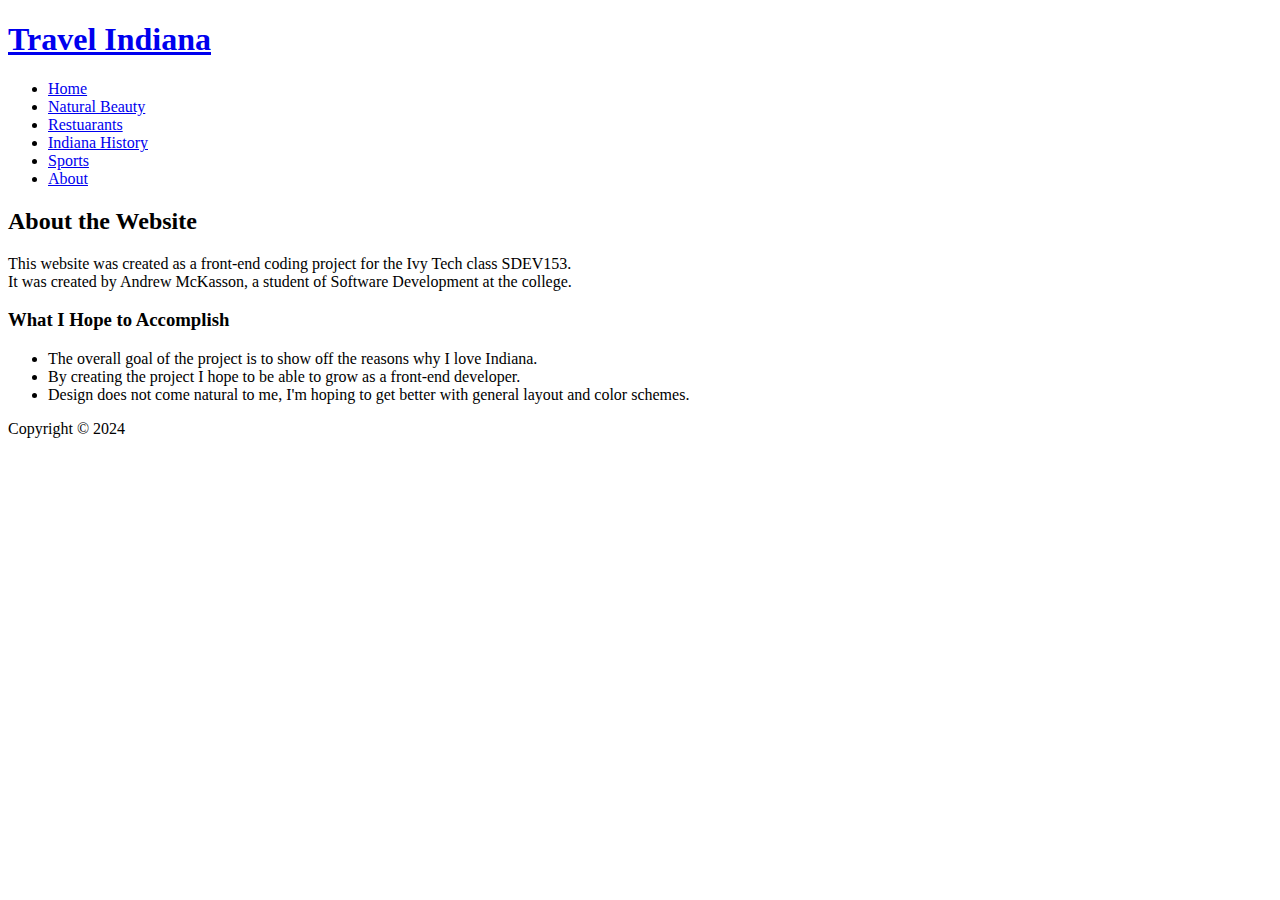
==== about.html @ 01b7e244 "Add files via upload" ====
<!DOCTYPE html>
<html lang="en">
<head>
<title>Travel Indiana :: About</title>
<meta charset="utf-8">
<meta name="viewport" content="width=device-width, initial-scale=1.0">
<link href="pacific.css" rel="stylesheet">
</head>
<body>
  <header>
    <h1><a href="index.html">Travel Indiana</a></h1>
  </header>
  <nav>
    <ul>
      <li><a href="index.html">Home</a></li>
      <li><a href="naturalBeauty.html">Natural Beauty</a></li>
      <li><a href="restaurants.html">Restuarants</a> </li> 
      <li><a href="indianaHistory.html">Indiana History</a></li>
      <li><a href="IndianapilisProSports.html">Sports</a></li>
      <li><a href="about.html">About</a></li>
    </ul>
  </nav>
  <div id="wrapper">
  <main>
    <h2>About the Website</h2>
    <p>This website was created as a front-end coding project for the Ivy Tech class SDEV153.<br>
      It was created by Andrew McKasson, a student of Software Development at the college.<br>
    </p>
    <h3>What I Hope to Accomplish</h3>
    <ul>
      <li>The overall goal of the project is to show off the reasons why I love Indiana.</li>
      <li>By creating the project I hope to be able to grow as a front-end developer.</li>
      <li>Design does not come natural to me, I'm hoping to get better with general layout and color schemes.</li>
    </ul>
  </main>
  <footer>
Copyright &copy; 2024<br>
  </footer>
</div>
</body>
</html>
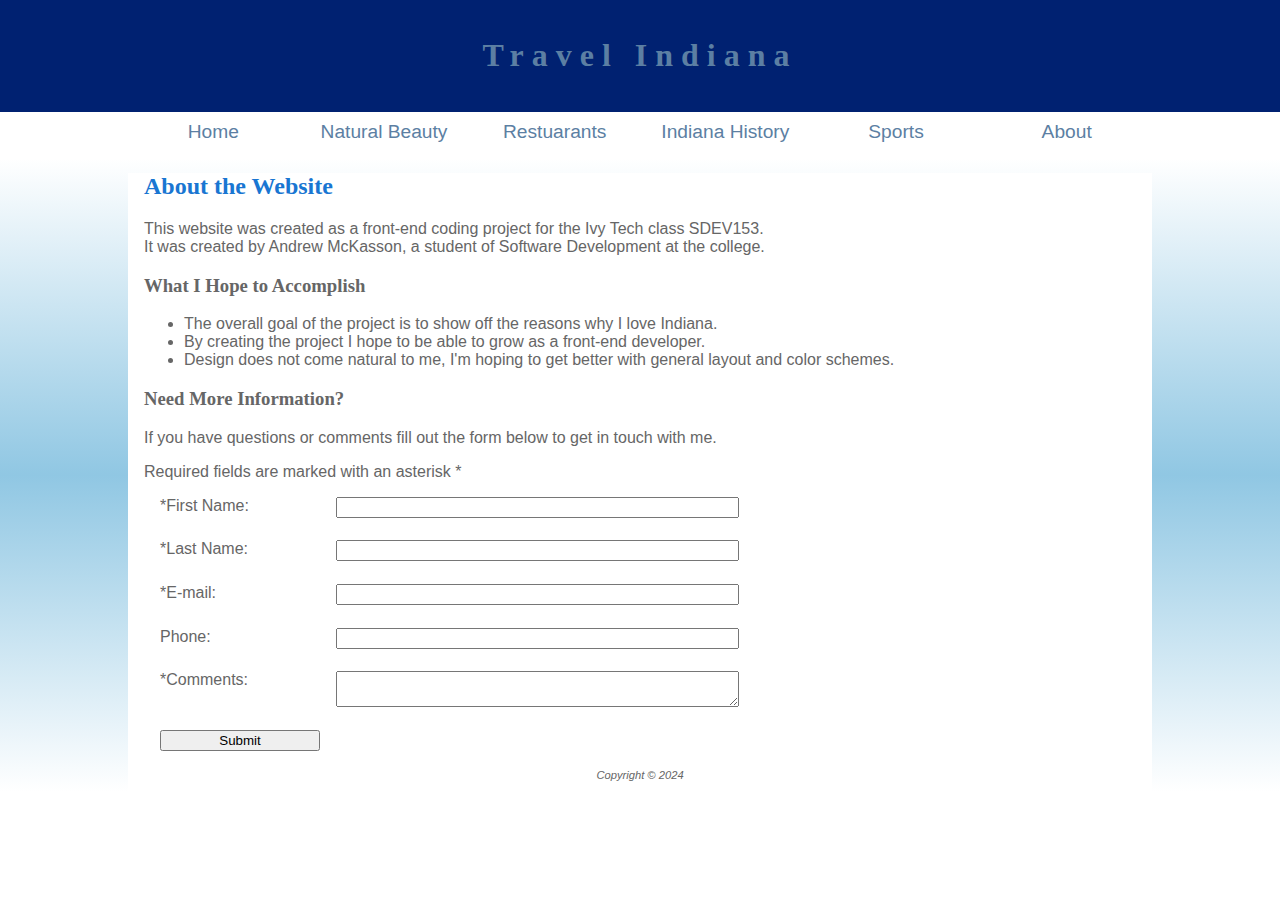
==== commit 696ab5ed: "Add files via upload" ====
--- a/about.html
+++ b/about.html
@@ -4,7 +4,7 @@
 <title>Travel Indiana :: About</title>
 <meta charset="utf-8">
 <meta name="viewport" content="width=device-width, initial-scale=1.0">
-<link href="pacific.css" rel="stylesheet">
+<link href="indiana.css" rel="stylesheet">
 </head>
 <body>
   <header>
@@ -32,6 +32,18 @@
       <li>By creating the project I hope to be able to grow as a front-end developer.</li>
       <li>Design does not come natural to me, I'm hoping to get better with general layout and color schemes.</li>
     </ul>
+
+    <h3>Need More Information?</h3>
+    <p>If you have questions or comments fill out the form below to get in touch with me.</p>
+    <p>Required fields are marked with an asterisk *</p>
+    <form method="post" action=>
+      <label for="myFName">*First Name: </label><input type="text" id="myFName" name="myFName" required>
+     <label for="myLName">*Last Name: </label><input type="text" id="myLName" name="myLName" required>
+     <label for="myEmail">*E-mail: </label><input type="email" id="myEmail" name="myEmail" required>
+     <label for="myPhone">Phone: </label><input type="tel" id="myPhone" name="myPhone">
+     <label for="myComments">*Comments: </label><textarea id="myComments" name="myComments" rows="2" cols="20" required></textarea>
+     <input type="submit" id="mySubmit" value="Submit">
+  </form>
   </main>
   <footer>
 Copyright &copy; 2024<br>
--- a/indiana.css
+++ b/indiana.css
@@ -0,0 +1,189 @@
+* { box-sizing: border-box; }
+
+body { background-color: #F5F5DC;
+       color: #666666;
+	   font-family: Verdana, Arial, sans-serif;
+        margin: 0;
+}
+
+#wrapper { background-color: #FFFFFF;
+}
+
+header { background-color: #002171;
+         color: #FFFFFF;
+		 font-family: Georgia, serif;
+		 padding: 1em;
+}
+
+header a:link       { color: #5C7FA3; }
+
+header a:visited { color: #344873; }
+
+header a { text-decoration: none; }
+
+header a:hover     { color: #A52A2A; }
+
+h1 {font-size: 1.5em;
+      text-align: center;
+ }
+
+h2 { color: #1976D2;;
+     font-family: Georgia, serif; 
+}
+
+h3 { font-family: Georgia, serif; }
+
+nav { background-color: #FFFFFF;
+     text-align: center;
+     font-size: 1.2em;
+}
+
+nav a { text-decoration: none; }
+
+nav a:link {color: #5C7FA3;}
+
+nav a:visited {color: #344873;}
+
+nav a:hover {color: #A52A2A;}
+
+nav ul {
+     display: flex;
+     flex-direction: column;
+     list-style-type: none;
+     margin: 0;
+     padding-left: 0;
+}
+
+nav li {
+     padding: 0.5em 1em;
+     width: 100%;
+     border-bottom: 1px solid;
+}
+
+main {
+     padding-top: 0;
+     padding-bottom: 0; 
+     padding-left: 1em;
+       padding-right: 1em;
+       display: block; }
+
+dt { color: #002171;
+     font-weight: bold;
+}
+
+.resort { color: #1976D2;
+          font-size: 1.2em;
+}
+
+#indyCity { height: 325px;
+            background-image: url(downtownpic1.jpg);
+  			background-repeat: no-repeat;
+            background-size: 100% 150%;
+           }
+
+#indyRest { height: 325px;
+            background-image: url(indRestaurant.jpg);
+  			background-repeat: no-repeat;
+            background-size: 100% 100%;
+           }
+
+#trailhero { height: 300px;
+            background-image: url(trail.jpg);
+  			background-repeat: no-repeat;
+            background-size: 200% 100%;
+           }
+
+#reshero { height: 300px;
+            background-image: url(ocean.jpg);
+  			background-repeat: no-repeat;
+            background-size: 200% 100%;
+           }
+
+section {
+     padding-left: 0.5em;
+     padding-right: 0.5em;
+}
+
+#mobile  { display: inline; }	
+
+#desktop { display: none; }
+
+footer { font-size: .70em;
+         font-style: italic;
+		 text-align: center;
+		 padding: 1em;
+           background-color: #FFFFFF;
+}
+
+table {
+     margin: 0 auto;
+     border: 1px solid #3399CC;
+     width: 90%;
+     border-collapse: collapse;
+}
+
+td, th {
+     padding: 5px;
+     border: 1px solid #3399CC;
+}
+
+td {text-align: center;}
+
+.text {text-align: left;}
+
+tr:nth-of-type(even){
+     background-color: #DFEDF8;
+}
+
+form {
+     display: flex;
+     flex-direction: column;
+     padding-left: 1em; width: 80%;
+}
+
+input, textarea {margin-bottom: .5em;}
+
+video{
+     float: right;
+     margin: 2em;
+}
+
+@media (min-width: 600px) {
+    h1 {font-size: 2em;
+         letter-spacing: .25em;}
+    nav ul {flex-flow: nowrap;
+            justify-content: space-around;
+            padding-right: 2em;}
+    nav li {width: 12em;
+            border-bottom: none;}
+    section {padding-left: 2em;
+             padding-right: 2em;}
+    #flow {display: flex;
+           flex-direction: row;}
+    #mobile {display: none;}
+    #desktop {display: inline;}
+    #homehero {background-size: 100% 100%;}
+    #yurthero {background-size: 100% 100%;}
+    #trailhero {background-size: 100% 100%;}
+    #reshero {background-size: 100% 100%;}
+    form {
+         width: 60%;
+         display: grid;
+         grid-gap: 1em;
+         gap: 1em;
+         grid-template-columns: 10em 1fr;
+    }
+    input [type="submit"] {
+         grid-column: 2;
+         width: 9em;
+    }
+}
+
+@media (min-width: 1024px) {
+    body {background-image: linear-gradient(to bottom, #FFFFFF 20%,
+          #90C7E3 60%, #FFFFFF 100%); ;}
+    nav ul {padding-left: 10%;
+            padding-right: 10%;}
+    #wrapper {margin: auto;
+              width: 80%;}
+}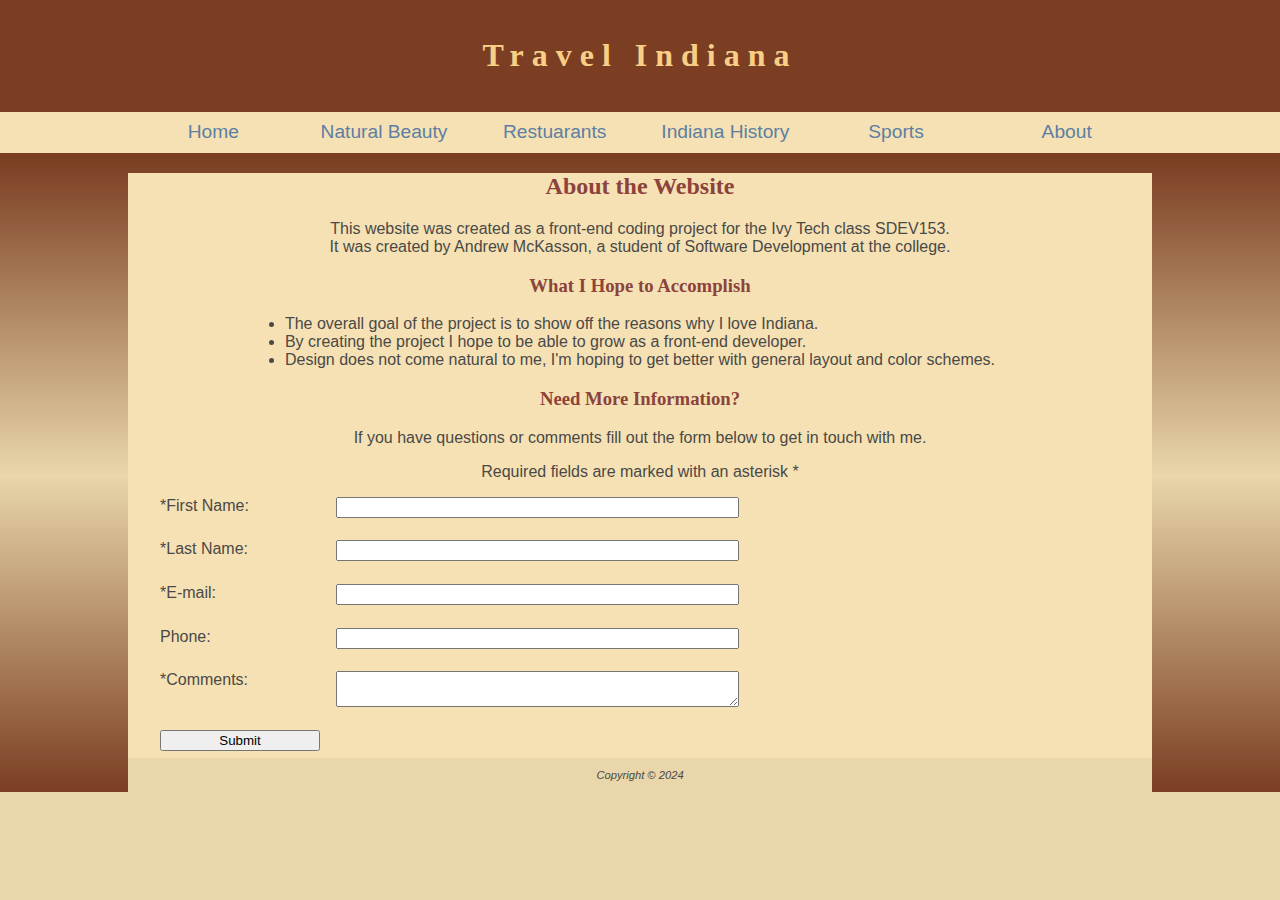
==== commit fee1ed32: "Add files via upload" ====
--- a/about.html
+++ b/about.html
@@ -4,6 +4,7 @@
 <title>Travel Indiana :: About</title>
 <meta charset="utf-8">
 <meta name="viewport" content="width=device-width, initial-scale=1.0">
+<meta name="description" content="Travel Indiana to experience beautiful outdoors adventure the plenty of historical sites.  Go to a professional sports even and partake in an unforgettable restaurant experience.">
 <link href="indiana.css" rel="stylesheet">
 </head>
 <body>
@@ -27,16 +28,19 @@
       It was created by Andrew McKasson, a student of Software Development at the college.<br>
     </p>
     <h3>What I Hope to Accomplish</h3>
+
+    <div class="centerList">
     <ul>
       <li>The overall goal of the project is to show off the reasons why I love Indiana.</li>
       <li>By creating the project I hope to be able to grow as a front-end developer.</li>
       <li>Design does not come natural to me, I'm hoping to get better with general layout and color schemes.</li>
     </ul>
+    </div>
 
     <h3>Need More Information?</h3>
     <p>If you have questions or comments fill out the form below to get in touch with me.</p>
     <p>Required fields are marked with an asterisk *</p>
-    <form method="post" action=>
+    <form method="post" action="https://formspree.io/f/meqyzado">
       <label for="myFName">*First Name: </label><input type="text" id="myFName" name="myFName" required>
      <label for="myLName">*Last Name: </label><input type="text" id="myLName" name="myLName" required>
      <label for="myEmail">*E-mail: </label><input type="email" id="myEmail" name="myEmail" required>
--- a/indiana.css
+++ b/indiana.css
@@ -1,50 +1,76 @@
 * { box-sizing: border-box; }
 
-body { background-color: #F5F5DC;
-       color: #666666;
+html, body { background-color: #e9d6aa;
+       color: #4a4947;
 	   font-family: Verdana, Arial, sans-serif;
         margin: 0;
 }
 
-#wrapper { background-color: #FFFFFF;
-}
-
-header { background-color: #002171;
+#wrapper {  background-color: #f6e1b4;;
+}
+
+header { background-color: #7b3e22;;
          color: #FFFFFF;
 		 font-family: Georgia, serif;
 		 padding: 1em;
 }
 
-header a:link       { color: #5C7FA3; }
-
-header a:visited { color: #344873; }
+header a:link       { color: #f9cf86; }
+
+header a:visited { color: #f2a541; }
 
 header a { text-decoration: none; }
 
 header a:hover     { color: #A52A2A; }
+
+.centerList {
+     display: flex; 
+     justify-content: center; 
+ }
+ 
+ .centerList ul {
+     list-style-type: disc; 
+     padding: 0; 
+     margin: 0; 
+ }
+ 
+ .centerList li {
+     margin: 0 10px; 
+ }
+
+p{
+     text-align: center;
+}
 
 h1 {font-size: 1.5em;
       text-align: center;
- }
-
-h2 { color: #1976D2;;
-     font-family: Georgia, serif; 
-}
-
-h3 { font-family: Georgia, serif; }
-
-nav { background-color: #FFFFFF;
+      color: #8c433b;;
+ }
+
+h2 { color: #8c433b;
+     font-family: Georgia, serif;
+     text-align: center; 
+}
+
+h3 { font-family: Georgia, serif;
+     text-align: center;
+     color: #8c433b;
+}
+
+nav { background-color: #f6e1b4;
      text-align: center;
      font-size: 1.2em;
 }
 
-nav a { text-decoration: none; }
+nav a { text-decoration: none; 
+     color: #7b3e22;
+}
 
 nav a:link {color: #5C7FA3;}
 
 nav a:visited {color: #344873;}
 
-nav a:hover {color: #A52A2A;}
+nav a:hover {color: #5c4938;}
 
 nav ul {
      display: flex;
@@ -57,7 +83,7 @@
 nav li {
      padding: 0.5em 1em;
      width: 100%;
-     border-bottom: 1px solid;
+     border-bottom: 1px solid #7b3e22;;
 }
 
 main {
@@ -71,38 +97,47 @@
      font-weight: bold;
 }
 
-.resort { color: #1976D2;
-          font-size: 1.2em;
-}
-
 #indyCity { height: 325px;
-            background-image: url(downtownpic1.jpg);
+            background-image: url('FP_img/downtownpic1.jpg');
   			background-repeat: no-repeat;
             background-size: 100% 150%;
            }
 
 #indyRest { height: 325px;
-            background-image: url(indRestaurant.jpg);
+            background-image: url('FP_img4/indRestaurant.jpg');
   			background-repeat: no-repeat;
             background-size: 100% 100%;
            }
 
-#trailhero { height: 300px;
-            background-image: url(trail.jpg);
-  			background-repeat: no-repeat;
-            background-size: 200% 100%;
-           }
-
-#reshero { height: 300px;
-            background-image: url(ocean.jpg);
-  			background-repeat: no-repeat;
-            background-size: 200% 100%;
-           }
+#indynat { height: 300px;
+            background-image: url('FP_img3/indnature5.jpg');
+  			background-repeat: no-repeat;
+            background-size: 100% 100%;
+           }
+
+#indyhist { height: 300px;
+            background-image: url('FP_img/indhist.jpg');
+  			background-repeat: no-repeat;
+               background-size: 100% 100%
+           }
+
+#indysport { height: 300px;
+           background-image: url('FP_img4/indsport.jpg');
+           background-repeat: no-repeat;
+           background-size: 100% 100%
+}
 
 section {
      padding-left: 0.5em;
      padding-right: 0.5em;
-}
+
+     text-align: center;
+}
+
+section img {
+     display: block; 
+     margin: 0 auto; 
+ }
 
 #mobile  { display: inline; }	
 
@@ -112,19 +147,19 @@
          font-style: italic;
 		 text-align: center;
 		 padding: 1em;
-           background-color: #FFFFFF;
+           background-color: #e9d6aa;
 }
 
 table {
      margin: 0 auto;
-     border: 1px solid #3399CC;
+     border: 1px solid #7b3e22;
      width: 90%;
      border-collapse: collapse;
 }
 
 td, th {
      padding: 5px;
-     border: 1px solid #3399CC;
+     border: 1px solid #7b3e22;;
 }
 
 td {text-align: center;}
@@ -132,7 +167,7 @@
 .text {text-align: left;}
 
 tr:nth-of-type(even){
-     background-color: #DFEDF8;
+     background-color: #f9eac3;
 }
 
 form {
@@ -143,10 +178,50 @@
 
 input, textarea {margin-bottom: .5em;}
 
-video{
+.video{
+     text-align: center;
+     margin: 0 auto;
+     width: 80%;
+}
+
+.sports{
+     margin: 1em;
+     background-color: #f6e1b4;
+     display: flex;
+     flex-direction: column;
+     align-items: center;
+     text-align: center;
+     position: relative;
+}
+
+.sports .content {
+     margin-bottom: auto; 
+ }
+ 
+
+.sports img {
      float: right;
-     margin: 2em;
-}
+     padding: 1em;
+}
+
+h3 a:link {
+     color: #8c433b; 
+    
+ }
+ 
+ h3 a:visited {
+     color: #A52A2A; 
+ }
+ 
+ h3 a:hover {
+     color: #344873;; 
+     text-decoration: underline; 
+ }
+ 
+
+ h3 a:active {
+     color: #002171; 
+ }
 
 @media (min-width: 600px) {
     h1 {font-size: 2em;
@@ -162,10 +237,11 @@
            flex-direction: row;}
     #mobile {display: none;}
     #desktop {display: inline;}
-    #homehero {background-size: 100% 100%;}
-    #yurthero {background-size: 100% 100%;}
-    #trailhero {background-size: 100% 100%;}
-    #reshero {background-size: 100% 100%;}
+    #indycity {background-size: 100% 100%;}
+    #indyrest {background-size: 100% 100%;}
+    #indynat {background-size: 100% 100%;}
+    #indyhist {background-size: 100% 100%;}
+    #indysport {background-size: 100% 100%;}
     form {
          width: 60%;
          display: grid;
@@ -180,8 +256,8 @@
 }
 
 @media (min-width: 1024px) {
-    body {background-image: linear-gradient(to bottom, #FFFFFF 20%,
-          #90C7E3 60%, #FFFFFF 100%); ;}
+    body {background-image: linear-gradient(to bottom, #7b3e22 20%,
+     #e9d6aa 60%, #7b3e22 100%); ;}
     nav ul {padding-left: 10%;
             padding-right: 10%;}
     #wrapper {margin: auto;
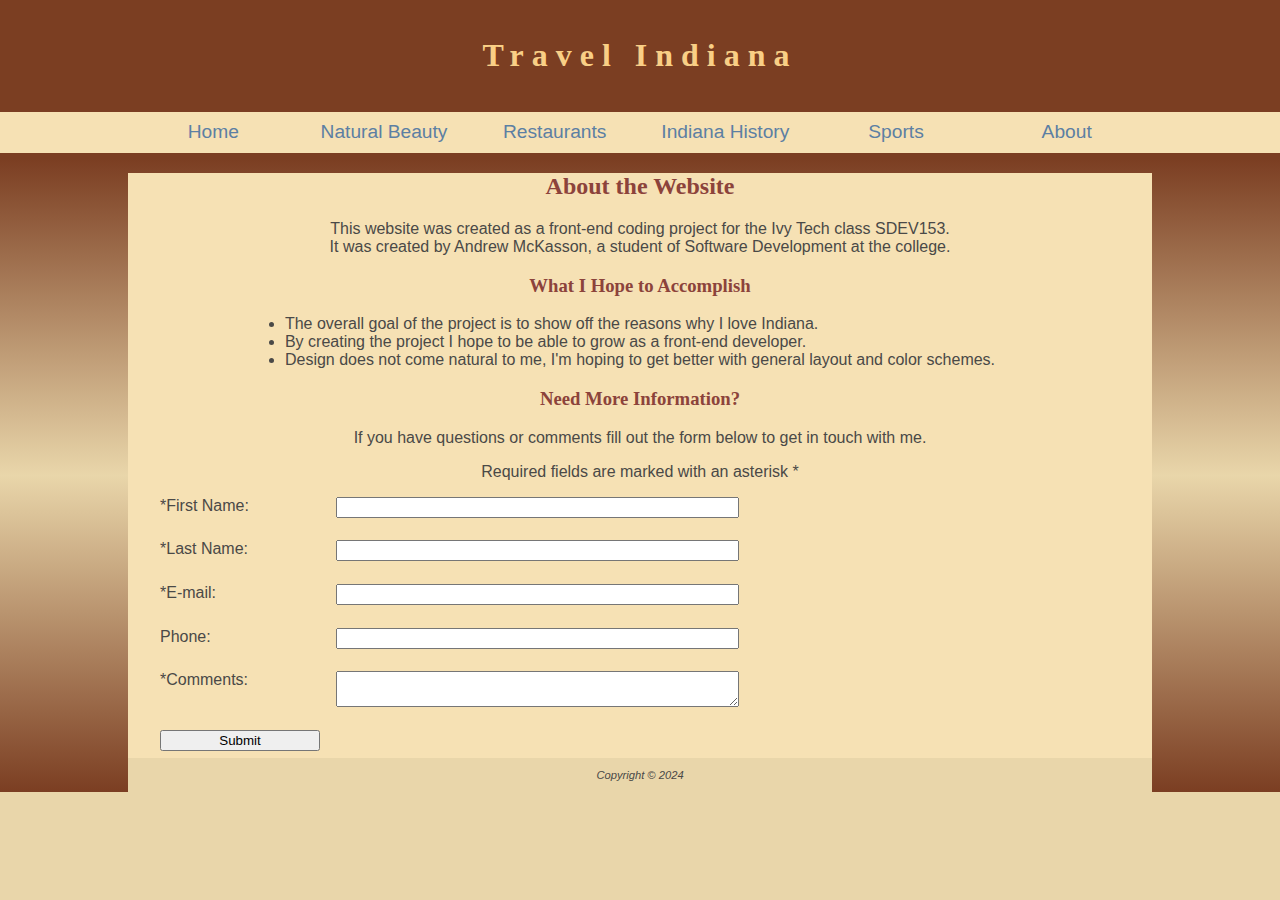
==== commit 5e3bf145: "Add files via upload" ====
--- a/about.html
+++ b/about.html
@@ -15,7 +15,7 @@
     <ul>
       <li><a href="index.html">Home</a></li>
       <li><a href="naturalBeauty.html">Natural Beauty</a></li>
-      <li><a href="restaurants.html">Restuarants</a> </li> 
+      <li><a href="restaurants.html">Restaurants</a> </li> 
       <li><a href="indianaHistory.html">Indiana History</a></li>
       <li><a href="IndianapilisProSports.html">Sports</a></li>
       <li><a href="about.html">About</a></li>
